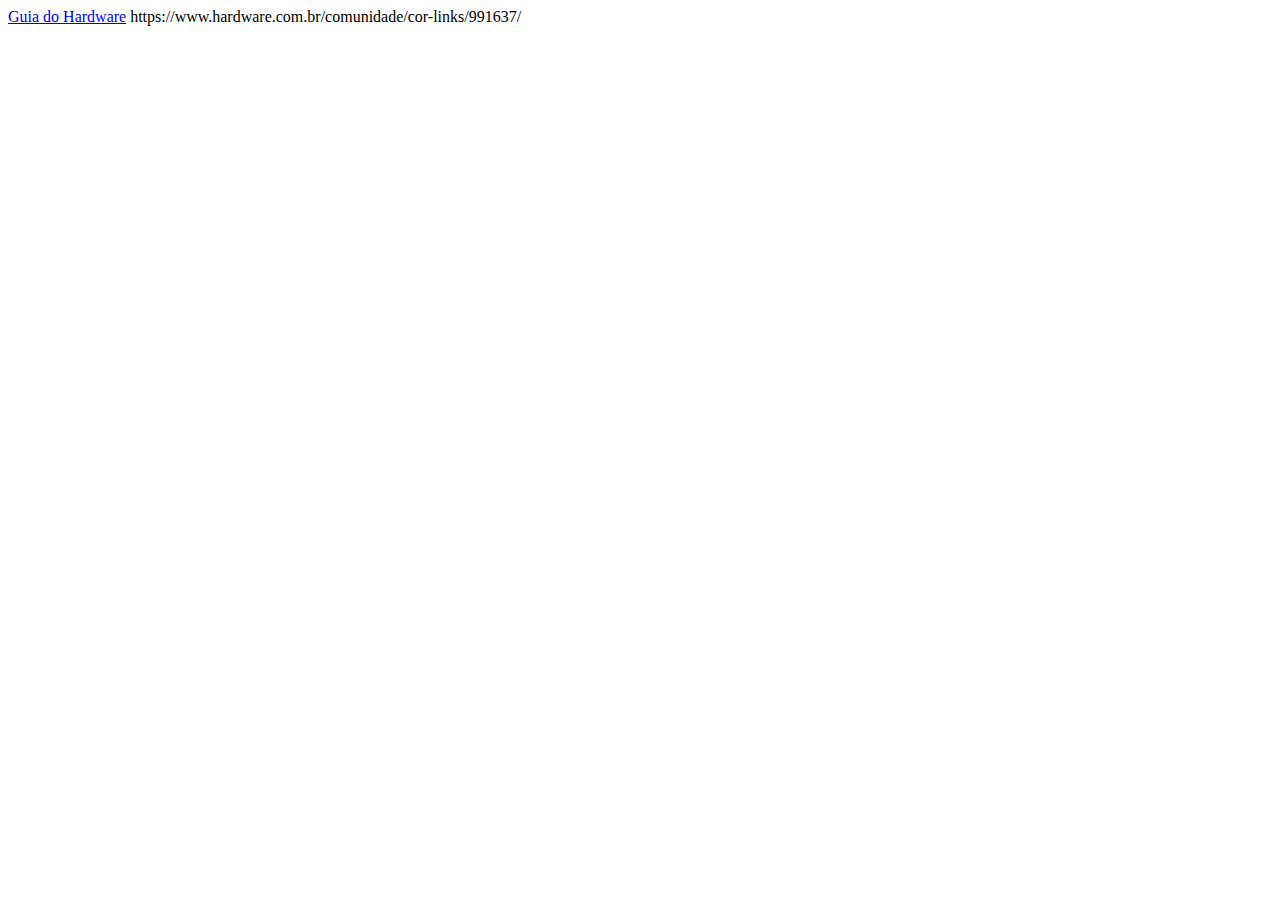
==== index.html @ e3db13f9 "Add files via upload" ====
﻿<html>
<head>
<title>Modificando cor de link com css</title>
<link href="css.css" type="text/css" rel="stylesheet">
</head>
<body>

<a href="https://www.hardware.com.br/comunidade">Guia do Hardware</a>

https://www.hardware.com.br/comunidade/cor-links/991637/


</body>
</html>
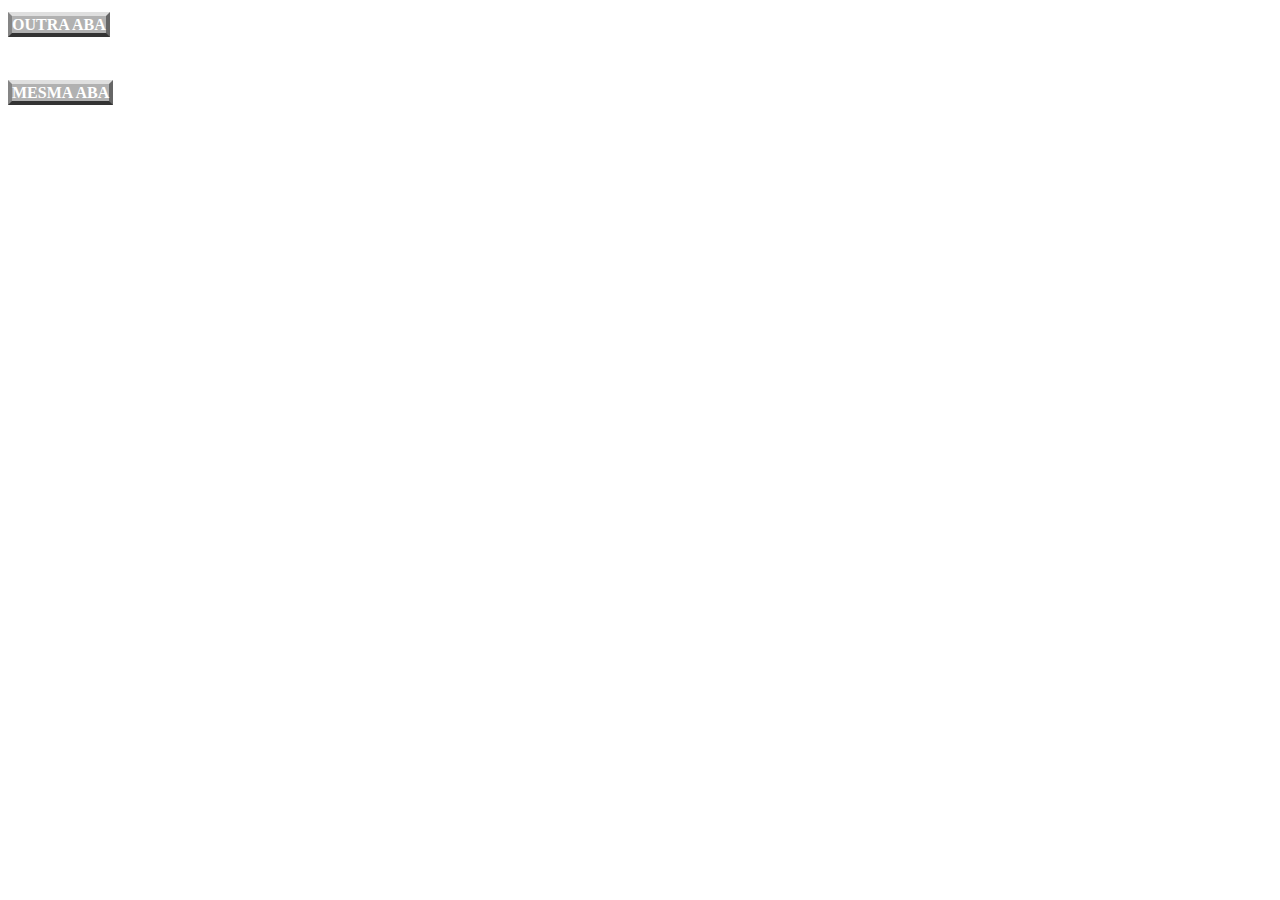
==== commit b1c68460: "Add files via upload" ====
--- a/index.html
+++ b/index.html
@@ -1,14 +1,30 @@
-﻿<html>
+﻿<!DOCTYPE html PUBLIC "-//W3C//DTD HTML 4.01//EN">
+<html>
 <head>
-<title>Modificando cor de link com css</title>
-<link href="css.css" type="text/css" rel="stylesheet">
+
+  <title>Minha primeira página CSS</title>
+  <link rel="stylesheet" href="CSS.css">
 </head>
+
 <body>
 
-<a href="https://www.hardware.com.br/comunidade">Guia do Hardware</a>
 
-https://www.hardware.com.br/comunidade/cor-links/991637/
+<P>
+<a href="
+https://www.htmlprogressivo.net/2014/07/CSS-em-Links-Colocar-Tirar-Sublinhado-Mudar-Cor-Plano-de-Fundo-Tutorial.html
+" target="_blank">
+OUTRA ABA
+</a>
 
 
-</body>
-</html>+</P><BR/><P>
+
+
+<a href="
+https://www.htmlprogressivo.net/2014/07/CSS-em-Links-Colocar-Tirar-Sublinhado-Mudar-Cor-Plano-de-Fundo-Tutorial.html
+" target="_self">
+MESMA ABA
+</a>
+
+</P>
+
--- a/CSS.css
+++ b/CSS.css
@@ -0,0 +1,20 @@
+﻿a:link {
+ background: #B1B1B1;
+ color: #FFF;
+ text-decoration: none;
+ font-weight: bold;
+ border-width: 4px;
+ border-style: solid;
+ border-top-color: #DFDFDF;
+ border-right-color: #666;
+ border-bottom-color: #333;
+ border-left-color: #858585;
+
+}
+
+a:hover {
+ background: #B1B1B1;
+ color: #FFF;
+ font-weight: bold;
+ border-color: #B1B1B1;
+}
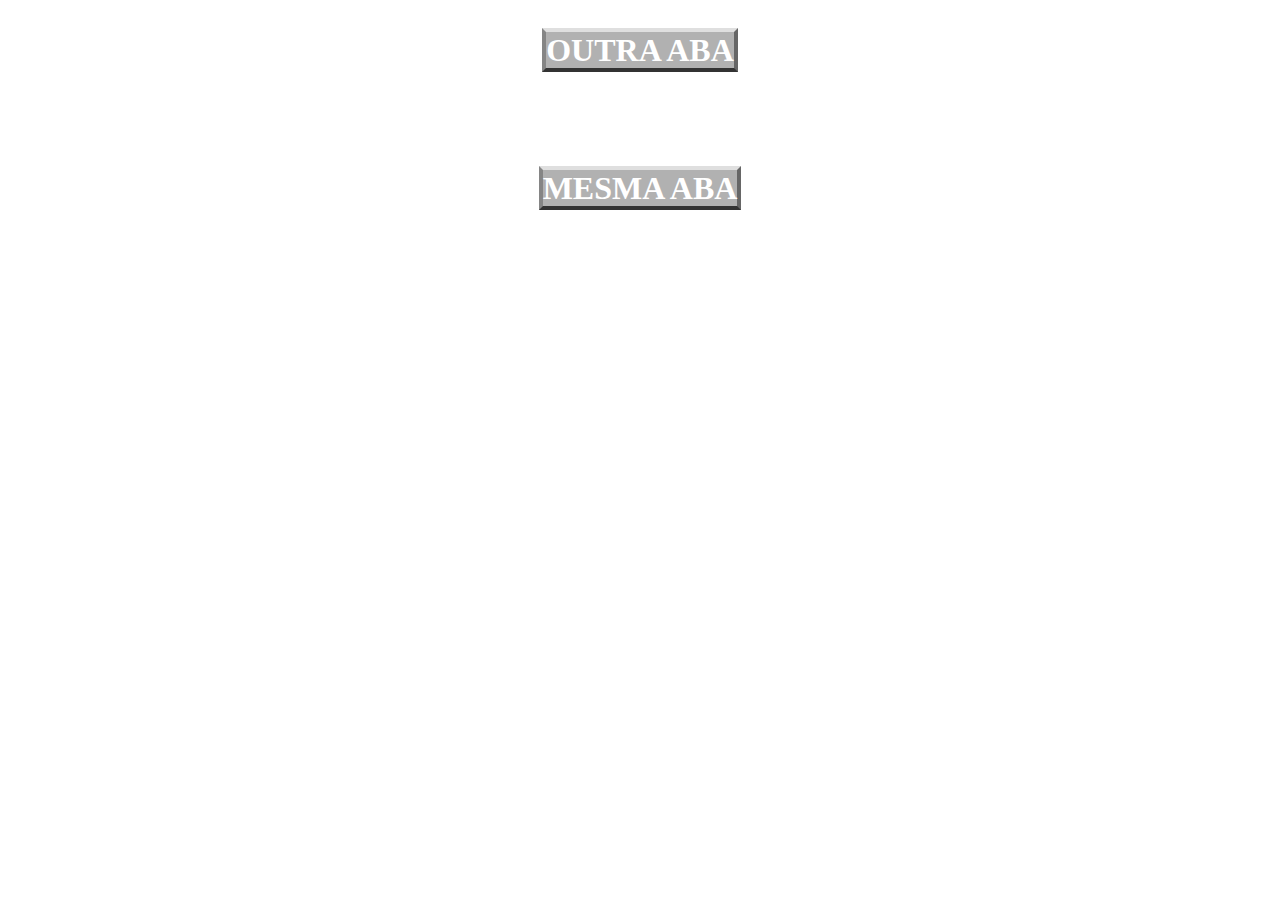
==== commit e0a88545: "Update index.html" ====
--- a/index.html
+++ b/index.html
@@ -8,6 +8,8 @@
 
 <body>
 
+
+<CENTER><H1>
 
 <P>
 <a href="
@@ -28,3 +30,6 @@
 
 </P>
 
+</CENTER></H1>
+
+
--- a/CSS.css
+++ b/CSS.css
@@ -18,3 +18,19 @@
  font-weight: bold;
  border-color: #B1B1B1;
 }
+
+
+
+
+
+
+
+
+a:link, a:visited, a:active {
+	text-decoration:none;
+	}
+a:hover {
+	text-decoration: underline;
+	color:#000;
+	background:#ff0;
+	}
